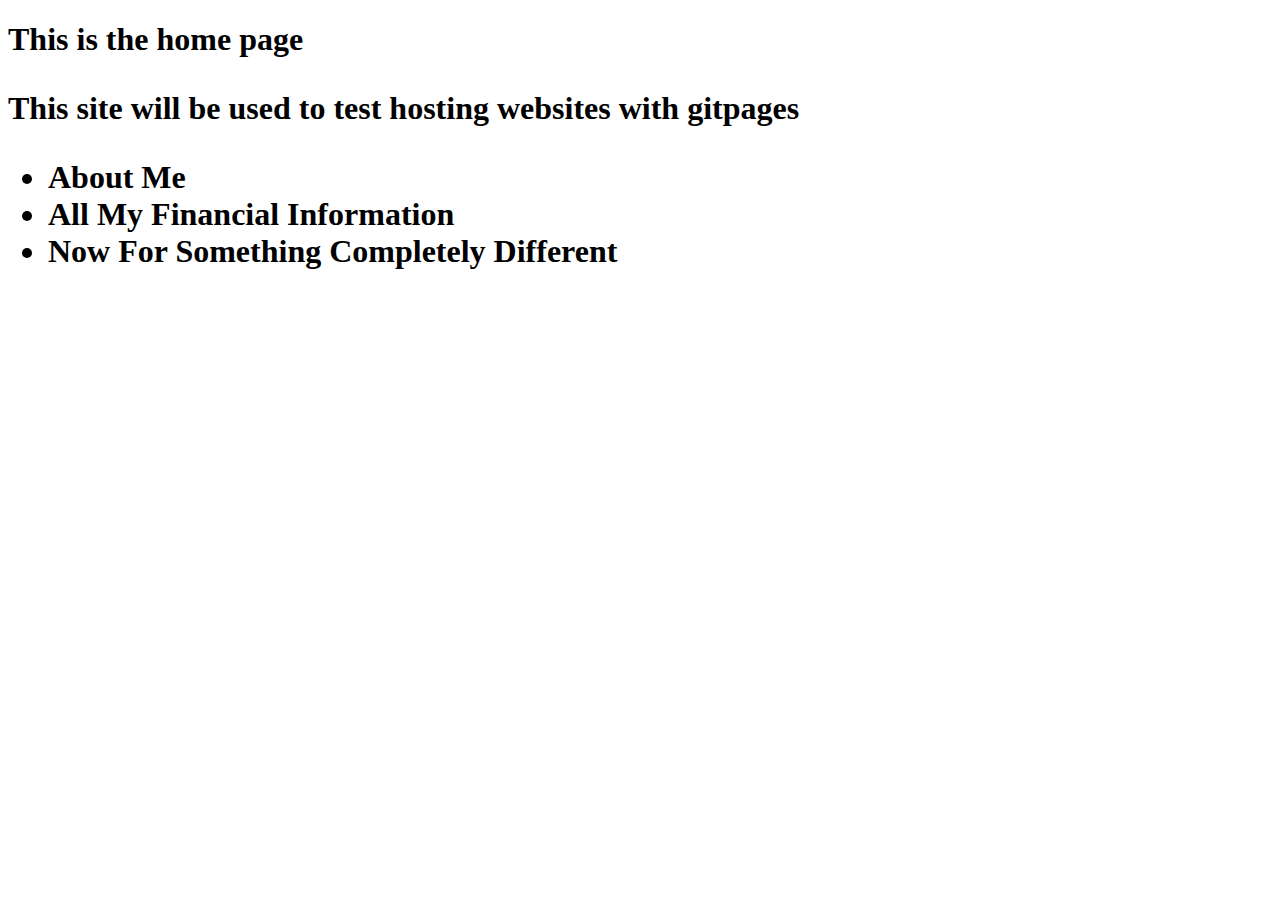
==== index.html @ be3e3a95 "adding main page for  gitpages test website" ====
<!DOCTYPE html>
<html>
<head>
<meta charset="UTF-8" />
<title>Test</title>
</head>
<body>
    <h1>This is the home page<h1>
    <p>This site will be used to test hosting websites with gitpages</p>
    <ul>
            <li><a>About Me</a></li>
            <li><a>All My Financial Information</a></li>
            <li><a>Now For Something Completely Different</a></li>
    </ul>
</body>
</html>
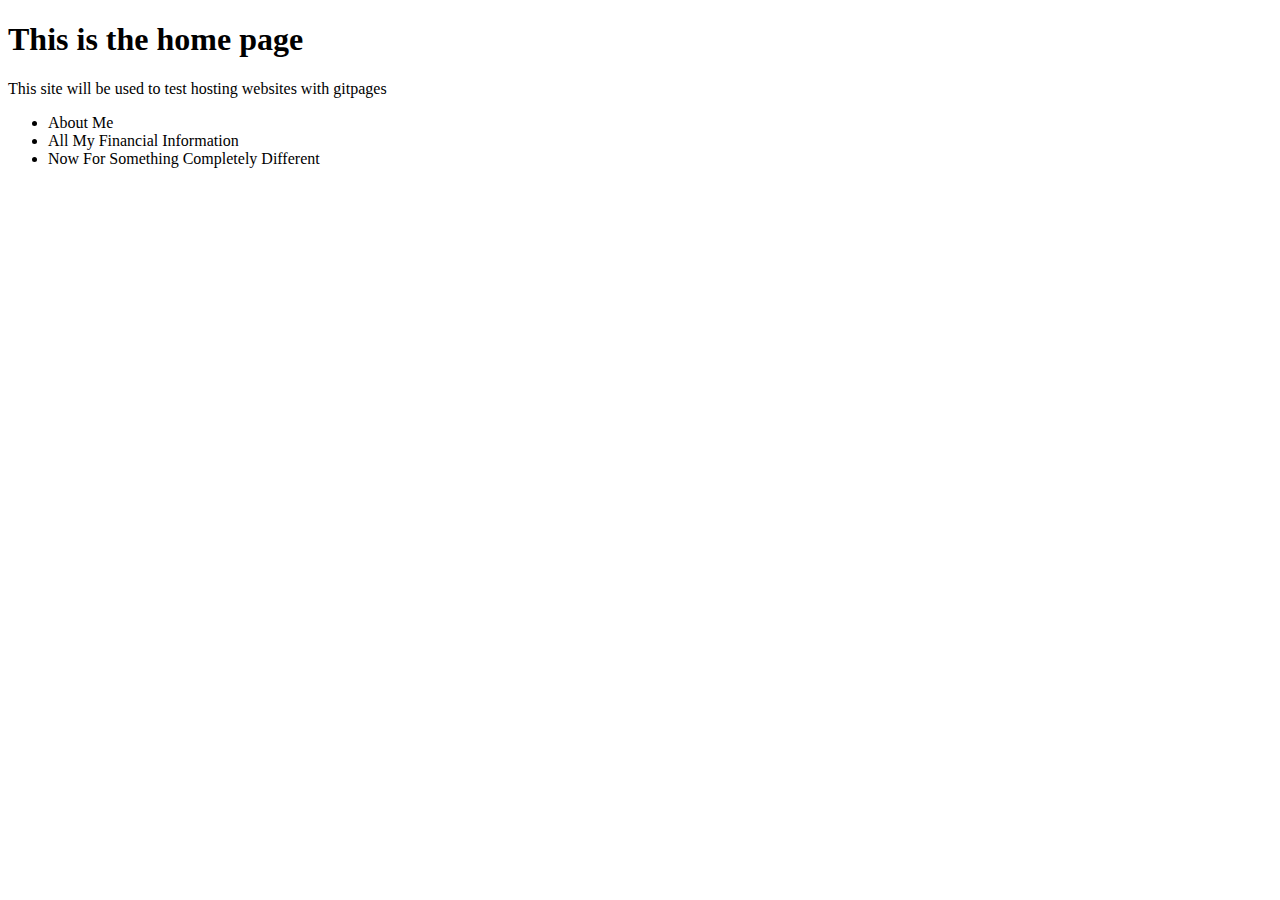
==== commit eaefb1d6: "now everything is not a heading" ====
--- a/index.html
+++ b/index.html
@@ -5,7 +5,7 @@
 <title>Test</title>
 </head>
 <body>
-    <h1>This is the home page<h1>
+    <h1>This is the home page</h1>
     <p>This site will be used to test hosting websites with gitpages</p>
     <ul>
             <li><a>About Me</a></li>
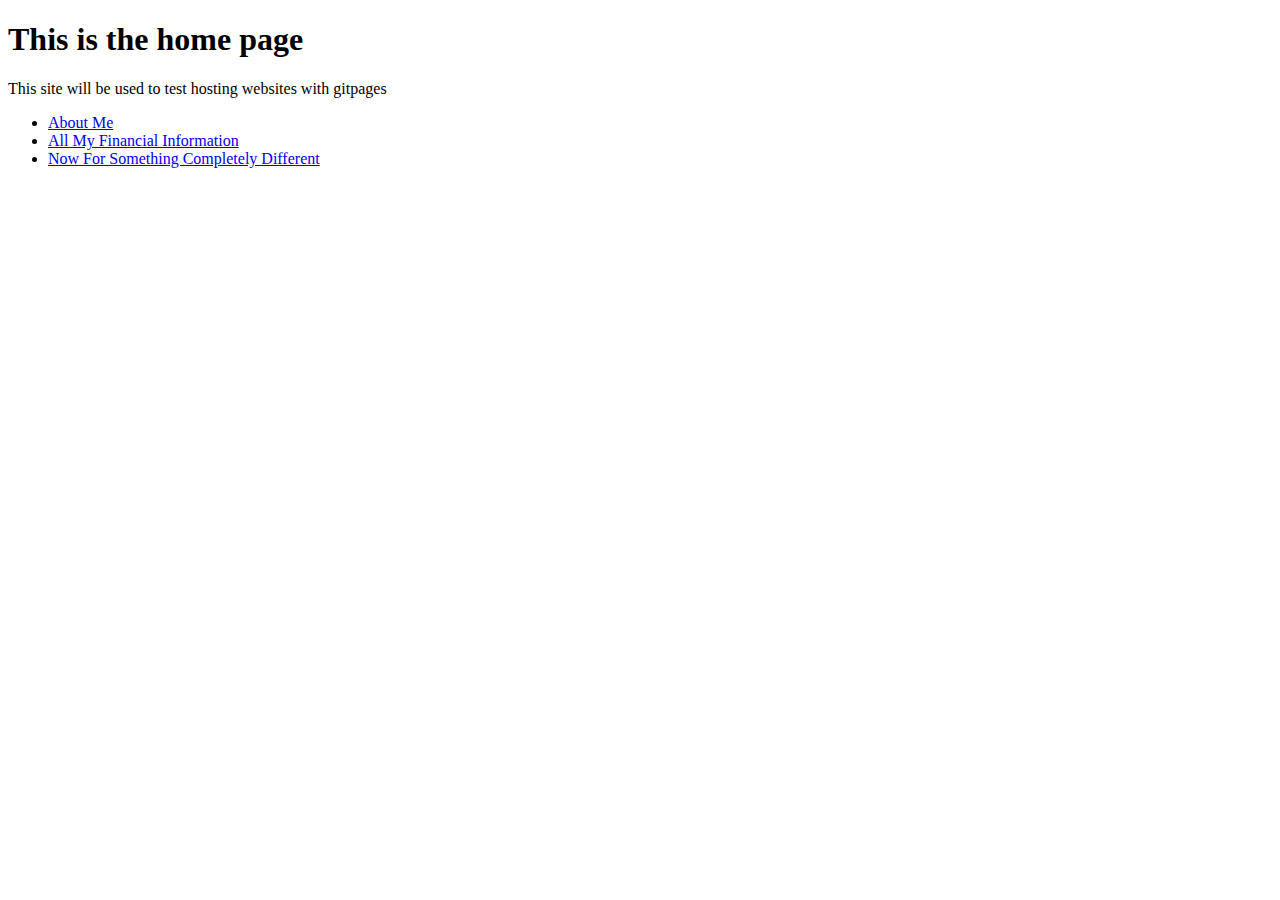
==== commit 9400cb75: "added new pages" ====
--- a/index.html
+++ b/index.html
@@ -8,9 +8,9 @@
     <h1>This is the home page</h1>
     <p>This site will be used to test hosting websites with gitpages</p>
     <ul>
-            <li><a>About Me</a></li>
-            <li><a>All My Financial Information</a></li>
-            <li><a>Now For Something Completely Different</a></li>
+            <li><a href="about.html">About Me</a></li>
+            <li><a href="finances.html">All My Financial Information</a></li>
+            <li><a href="something-different.html">Now For Something Completely Different</a></li>
     </ul>
 </body>
 </html>
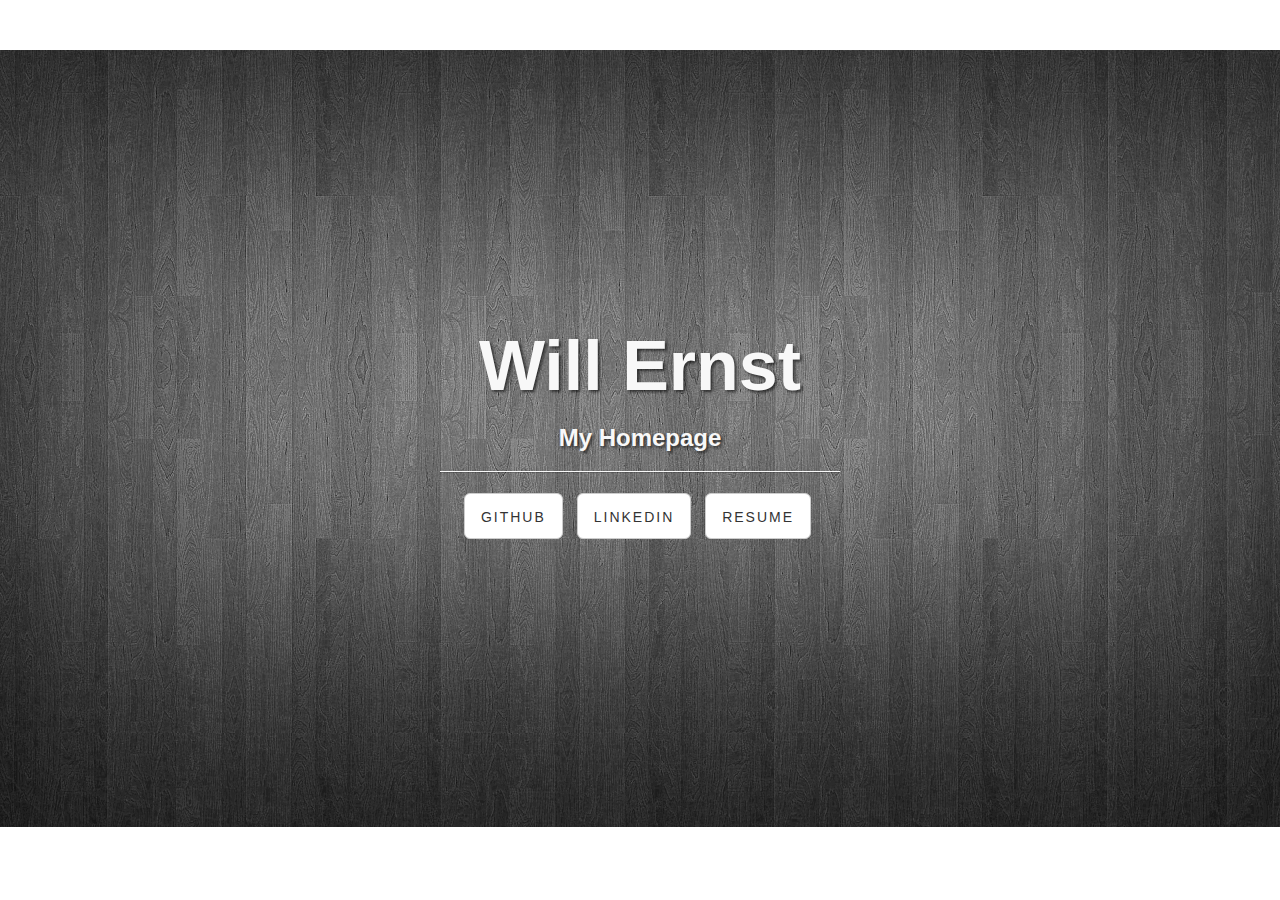
==== commit 06754d1c: "changed relative path" ====
--- a/index.html
+++ b/index.html
@@ -1,16 +1,67 @@
-<!DOCTYPE html>
-<html>
-<head>
-<meta charset="UTF-8" />
-<title>Test</title>
-</head>
-<body>
-    <h1>This is the home page</h1>
-    <p>This site will be used to test hosting websites with gitpages</p>
-    <ul>
-            <li><a href="about.html">About Me</a></li>
-            <li><a href="finances.html">All My Financial Information</a></li>
-            <li><a href="something-different.html">Now For Something Completely Different</a></li>
-    </ul>
-</body>
-</html>
+<!DOCTYPE html>
+<html lang="en">
+
+<head>
+
+    <meta charset="utf-8">
+    <meta http-equiv="X-UA-Compatible" content="IE=edge">
+    <meta name="viewport" content="width=device-width, initial-scale=1">
+    <meta name="description" content="">
+    <meta name="author" content="">
+
+
+
+    <title>Will Ernst</title>
+
+    <!-- Bootstrap Core CSS -->
+	<link rel="stylesheet" href="https://maxcdn.bootstrapcdn.com/bootstrap/3.3.7/css/bootstrap.min.css" integrity="sha384-BVYiiSIFeK1dGmJRAkycuHAHRg32OmUcww7on3RYdg4Va+PmSTsz/K68vbdEjh4u" crossorigin="anonymous">
+
+    <!-- Custom CSS -->
+    <link href="./full.css" rel="stylesheet">
+</head>
+<body>
+
+<div class="nb"></div>
+<!-- Header -->
+<a name="about"></a>
+<div class="intro-header">
+	<div class="container">
+
+		<div class="row">
+			<div class="col-lg-12">
+				<div class="intro-message">
+					<h1>Will Ernst</h1>
+					<h3>My Homepage</h3>
+					<hr class="intro-divider">
+					<ul class="list-inline intro-social-buttons">
+						<li>
+							<a href="https://github.com/wernst" class="btn btn-default btn-lg"><i class="fa fa-github fa-fw"></i> <span class="network-name">Github</span></a>
+						</li>
+						<li>
+							<a href="https://www.linkedin.com/in/will-ernst-71557297" class="btn btn-default btn-lg"><i class="fa fa-linkedin fa-fw"></i> <span class="network-name">Linkedin</span></a>
+						</li>
+						<li>
+							<a href="Ernst_Resume_ws.pdf" class="btn btn-default btn-lg"><i class="fa fa-twitter fa-fw"></i> <span class="network-name">Resume</span></a>
+						</li>
+					</ul>
+				</div>
+			</div>
+		</div>
+
+	</div>
+	<!-- /.container -->
+
+</div>
+<!-- /.intro-header -->
+
+<!-- jQuery -->
+<script src="https://code.jquery.com/jquery-3.1.1.min.js" integrity="sha256-hVVnYaiADRTO2PzUGmuLJr8BLUSjGIZsDYGmIJLv2b8=" crossorigin="anonymous"></script>
+<script>
+$(document).ready(function(){ $('.nb').load("nav.html"); });
+</script>
+
+
+<!-- Bootstrap Core JavaScript -->
+<script src="https://maxcdn.bootstrapcdn.com/bootstrap/3.3.7/js/bootstrap.min.js" integrity="sha384-Tc5IQib027qvyjSMfHjOMaLkfuWVxZxUPnCJA7l2mCWNIpG9mGCD8wGNIcPD7Txa" crossorigin="anonymous"></script>
+</body>
+</html>
--- a/full.css
+++ b/full.css
@@ -0,0 +1,174 @@
+/*
+ * Start Bootstrap - Landing Page (http://startbootstrap.com/)
+ * Copyright 2013-2016 Start Bootstrap
+ * Licensed under MIT (https://github.com/BlackrockDigital/startbootstrap/blob/gh-pages/LICENSE)
+ */
+
+body,
+html {
+    width: 100%;
+    height: 100%;
+}
+
+body,
+h1,
+h2,
+h3,
+h4,
+h5,
+h6 {
+    font-family: "Lato","Helvetica Neue",Helvetica,Arial,sans-serif;
+    font-weight: 700;
+}
+
+body {
+    padding-top: 50px;
+}
+
+.topnav {
+    font-size: 14px;
+}
+
+.lead {
+    font-size: 18px;
+    font-weight: 400;
+}
+
+.intro-header {
+    padding-top: 50px; /* If you're making other pages, make sure there is 50px of padding to make sure the navbar doesn't overlap content! */
+    padding-bottom: 50px;
+    text-align: center;
+    color: #f8f8f8;
+    background: url('background.jpeg') no-repeat center center;
+    background-size: cover;
+}
+
+.intro-message {
+    position: relative;
+    padding-top: 20%;
+    padding-bottom: 20%;
+}
+
+.intro-message > h1 {
+    margin: 0;
+    text-shadow: 2px 2px 3px rgba(0,0,0,0.6);
+    font-size: 5em;
+}
+
+.intro-divider {
+    width: 400px;
+    border-top: 1px solid #f8f8f8;
+    border-bottom: 1px solid rgba(0,0,0,0.2);
+}
+
+.intro-message > h3 {
+    text-shadow: 2px 2px 3px rgba(0,0,0,0.6);
+}
+
+@media(max-width:767px) {
+    .intro-message {
+        padding-bottom: 15%;
+    }
+
+    .intro-message > h1 {
+        font-size: 3em;
+    }
+
+    ul.intro-social-buttons > li {
+        display: block;
+        margin-bottom: 20px;
+        padding: 0;
+    }
+
+    ul.intro-social-buttons > li:last-child {
+        margin-bottom: 0;
+    }
+
+    .intro-divider {
+        width: 100%;
+    }
+}
+
+.network-name {
+    text-transform: uppercase;
+    font-size: 14px;
+    font-weight: 400;
+    letter-spacing: 2px;
+}
+
+.content-section-a {
+    padding: 50px 0;
+    background-color: #f8f8f8;
+}
+
+.content-section-b {
+    padding: 50px 0;
+    border-top: 1px solid #e7e7e7;
+    border-bottom: 1px solid #e7e7e7;
+}
+
+.section-heading {
+    margin-bottom: 30px;
+}
+
+.section-heading-spacer {
+    float: left;
+    width: 200px;
+    border-top: 3px solid #e7e7e7;
+}
+
+.banner {
+    padding: 100px 0;
+    color: #f8f8f8;
+    background: url(../img/banner-bg.jpg) no-repeat center center;
+    background-size: cover;
+}
+
+.banner h2 {
+    margin: 0;
+    text-shadow: 2px 2px 3px rgba(0,0,0,0.6);
+    font-size: 3em;
+}
+
+.banner ul {
+    margin-bottom: 0;
+}
+
+.banner-social-buttons {
+    float: right;
+    margin-top: 0;
+}
+
+@media(max-width:1199px) {
+    ul.banner-social-buttons {
+        float: left;
+        margin-top: 15px;
+    }
+}
+
+@media(max-width:767px) {
+    .banner h2 {
+        margin: 0;
+        text-shadow: 2px 2px 3px rgba(0,0,0,0.6);
+        font-size: 3em;
+    }
+
+    ul.banner-social-buttons > li {
+        display: block;
+        margin-bottom: 20px;
+        padding: 0;
+    }
+
+    ul.banner-social-buttons > li:last-child {
+        margin-bottom: 0;
+    }
+}
+
+footer {
+    padding: 50px 0;
+    background-color: #f8f8f8;
+}
+
+p.copyright {
+    margin: 15px 0 0;
+}
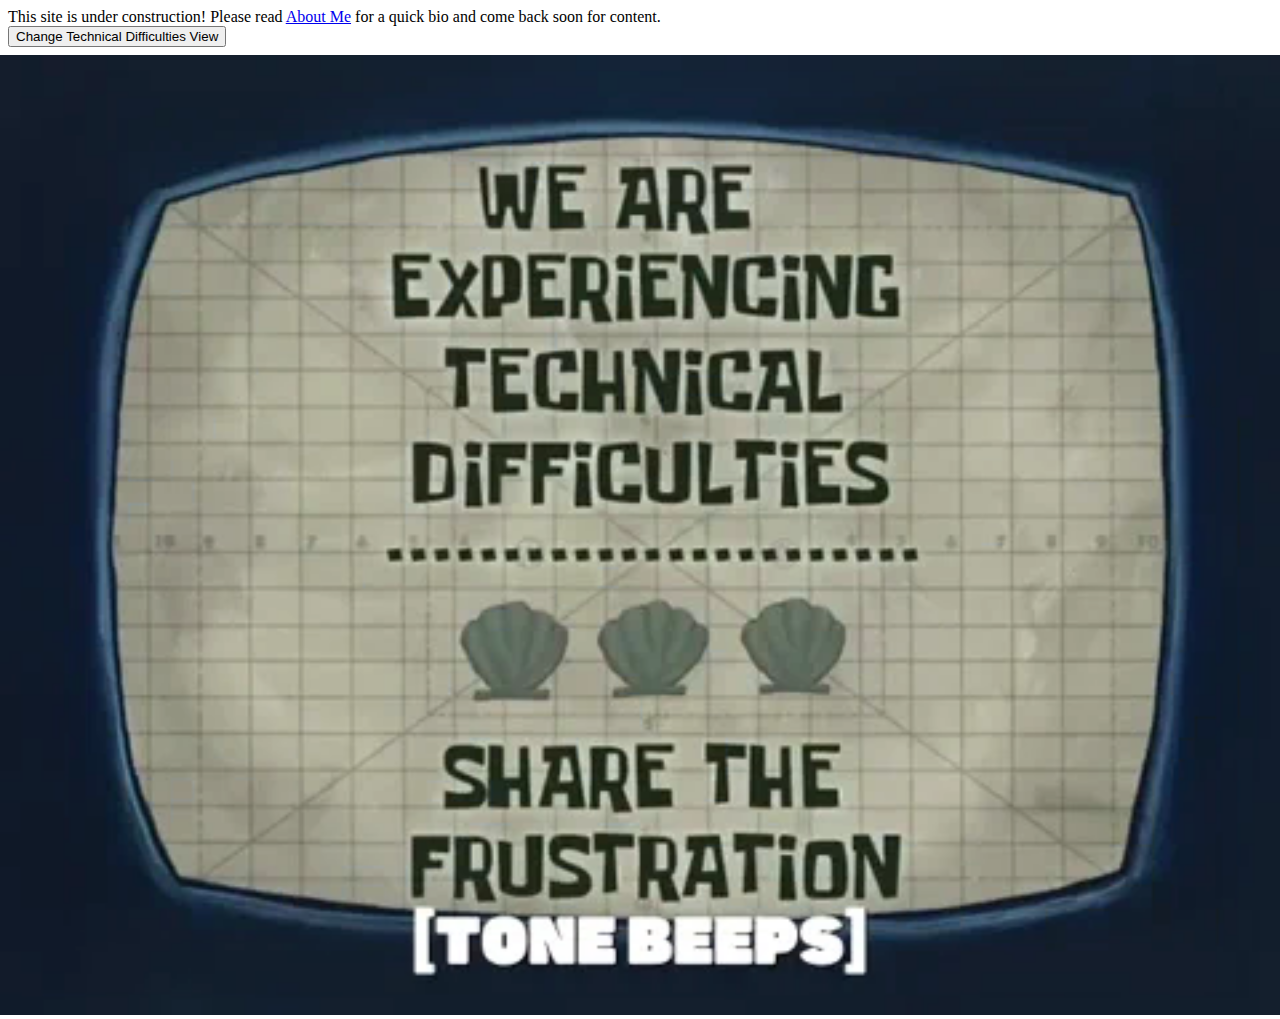
==== commit 366c87f9: "move site to temporary construciton view" ====
--- a/index.html
+++ b/index.html
@@ -1,67 +1,31 @@
 <!DOCTYPE html>
-<html lang="en">
+<html lang='en'>
+    <head>
+        <!-- <meta charset='utf-8'> -->
+        <link href='app.css' rel='stylesheet'>
+    </head>
+    <body>
+        <div id='content'>
+            <div>This site is under construction! Please read <a href='about.html'>About Me</a> for a quick bio and come back soon for content.</div>
+            <button onclick='setConstrucitonGif()''>Change Technical Difficulties View</button>
+        </div>
+        <img id='construction-gif'></img>
+        <script>
+            const constructionGifs = [
+                'assets/techdif0.jpg',
+                'assets/techdif1.gif',
+                'assets/techdif2.webp',
+                'assets/techdif3.webp',
+                'assets/techdif4.webp'
+            ];
 
-<head>
+            function setConstrucitonGif() {
+                const n = constructionGifs.length;
+                const i = Math.floor(Math.random() * n);
+                document.getElementById('construction-gif').src = constructionGifs[i];
+            }
 
-    <meta charset="utf-8">
-    <meta http-equiv="X-UA-Compatible" content="IE=edge">
-    <meta name="viewport" content="width=device-width, initial-scale=1">
-    <meta name="description" content="">
-    <meta name="author" content="">
-
-
-
-    <title>Will Ernst</title>
-
-    <!-- Bootstrap Core CSS -->
-	<link rel="stylesheet" href="https://maxcdn.bootstrapcdn.com/bootstrap/3.3.7/css/bootstrap.min.css" integrity="sha384-BVYiiSIFeK1dGmJRAkycuHAHRg32OmUcww7on3RYdg4Va+PmSTsz/K68vbdEjh4u" crossorigin="anonymous">
-
-    <!-- Custom CSS -->
-    <link href="./full.css" rel="stylesheet">
-</head>
-<body>
-
-<div class="nb"></div>
-<!-- Header -->
-<a name="about"></a>
-<div class="intro-header">
-	<div class="container">
-
-		<div class="row">
-			<div class="col-lg-12">
-				<div class="intro-message">
-					<h1>Will Ernst</h1>
-					<h3>My Homepage</h3>
-					<hr class="intro-divider">
-					<ul class="list-inline intro-social-buttons">
-						<li>
-							<a href="https://github.com/wernst" class="btn btn-default btn-lg"><i class="fa fa-github fa-fw"></i> <span class="network-name">Github</span></a>
-						</li>
-						<li>
-							<a href="https://www.linkedin.com/in/will-ernst-71557297" class="btn btn-default btn-lg"><i class="fa fa-linkedin fa-fw"></i> <span class="network-name">Linkedin</span></a>
-						</li>
-						<li>
-							<a href="Ernst_Resume_ws.pdf" class="btn btn-default btn-lg"><i class="fa fa-twitter fa-fw"></i> <span class="network-name">Resume</span></a>
-						</li>
-					</ul>
-				</div>
-			</div>
-		</div>
-
-	</div>
-	<!-- /.container -->
-
-</div>
-<!-- /.intro-header -->
-
-<!-- jQuery -->
-<script src="https://code.jquery.com/jquery-3.1.1.min.js" integrity="sha256-hVVnYaiADRTO2PzUGmuLJr8BLUSjGIZsDYGmIJLv2b8=" crossorigin="anonymous"></script>
-<script>
-$(document).ready(function(){ $('.nb').load("nav.html"); });
-</script>
-
-
-<!-- Bootstrap Core JavaScript -->
-<script src="https://maxcdn.bootstrapcdn.com/bootstrap/3.3.7/js/bootstrap.min.js" integrity="sha384-Tc5IQib027qvyjSMfHjOMaLkfuWVxZxUPnCJA7l2mCWNIpG9mGCD8wGNIcPD7Txa" crossorigin="anonymous"></script>
-</body>
-</html>
+            setConstrucitonGif();
+        </script> 
+    </body>
+</html>--- a/app.css
+++ b/app.css
@@ -0,0 +1,15 @@
+body {
+    margin: 0px;
+}
+
+#content {
+    margin: 8px;
+}
+
+#construction-gif {
+    background-size:cover;
+    background-repeat: repeat-y;
+    background-attachment: fixed;
+    height:100%;
+    width:100%;
+}